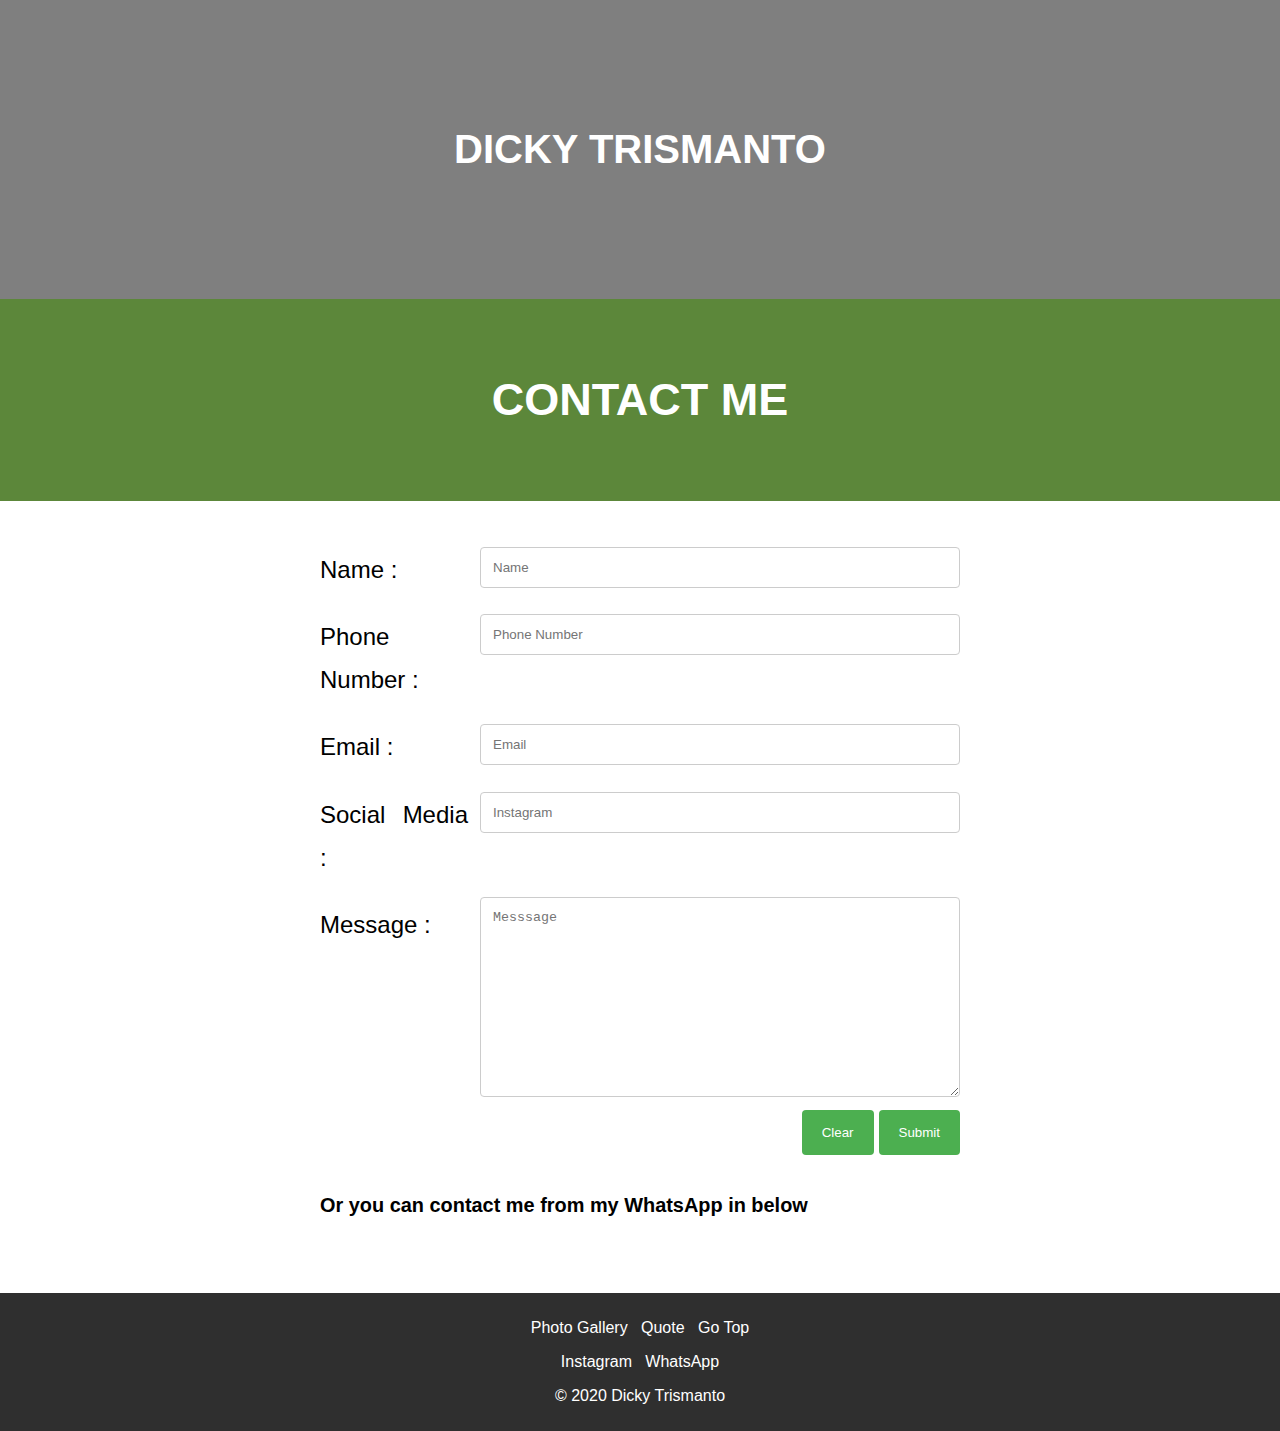
==== contact.html @ 22a929fa "CSW202 Assignment" ====
<!DOCTYPE HTML>

<head>
	<title>Contact Me</title>
	<meta charset="UTF-8">
	<meta name="viewport" content="width=device-width, initial-scale=1">
	<link rel="stylesheet" href="style.css">
	<script src="https://ajax.googleapis.com/ajax/libs/jquery/3.4.1/jquery.min.js"></script>	
</head>
<body>
	<div id="navigation-bar">
		<a href="index.html">Home</a>
		<a href="about.html">About Me</a>
		<a href="contact.html" class="active">Contact</a>
	</div>

	<div class="header">
		<h1>DICKY TRISMANTO</h1>
	</div>
	
	<div class="introduction">
		<h1>CONTACT ME</h1>
	</div>
	
	<div class="content-2">
		<form action="#" method="post">
			<div class="row">
			  <div class="col-25">
				<label for="name">Name :</label>
			  </div>
			  <div class="col-75">
				<input type="text" id="name" name="name" placeholder="Name">
			  </div>
			</div>
			<div class="row">
			  <div class="col-25">
				<label for="email">Phone Number :</label>
			  </div>
			  <div class="col-75">
				<input type="text" id="email" name="email" placeholder="Phone Number">
			  </div>
			</div>
			<div class="row">
			  <div class="col-25">
				<label for="email">Email :</label>
			  </div>
			  <div class="col-75">
				<input type="text" id="email" name="email" placeholder="Email">
			  </div>
			</div>
			<div class="row">
			  <div class="col-25">
				<label for="email">Social Media :</label>
			  </div>
			  <div class="col-75">
				<input type="text" id="email" name="email" placeholder="Instagram">
			  </div>
			</div>
			<div class="row">
			  <div class="col-25">
				<label for="message">Message :</label>
			  </div>
			  <div class="col-75">
				<textarea id="message" name="message" placeholder="Messsage" style="height:200px"></textarea>
			  </div>
			</div>
			<div class="row">
			  <button type="submit">Submit</button>
			  <button type="reset">Clear</button>
			</div>
			<div class="row">
			  <h5>Or you can contact me from my WhatsApp in below</h5>
			</div>
		</form>
	</div>
	
	
	<div class="footer">
		<p><a href="gallery.html">Photo Gallery</a>&nbsp;&nbsp;
		<a href="quote.html">Quote</a>&nbsp;&nbsp;
		<a href="#top" id="goToTop" title="Go to top of the page">Go Top</a></p>
		<a href="https://instagram.com/dickytrismanto" target="_blank">Instagram</a>&nbsp;&nbsp;
		<a href="https://wa.me/6285935130313" target="_blank">WhatsApp</a>
		<p>© 2020 Dicky Trismanto </p>
	</div>

	<script>
	// Javascript
	// When the user scrolls down 20px from the top of the document, slide down the navbar
	// When the user scrolls to the top of the page, slide up the navbar (50px out of the top view)
	window.onscroll = function() {scrollFunction()};

	function scrollFunction() {
	  if (document.body.scrollTop > 20 || document.documentElement.scrollTop > 20) {
		document.getElementById("navigation-bar").style.top = "0";
	  } else {
		document.getElementById("navigation-bar").style.top = "-50px";
	  }
	}
	</script>
	
	<script>
	// jQuery
	$("a[href='#top']").click(function() {
	$("html, body").animate({ scrollTop: 0 }, "slow");
	return false;
	});
	</script>
	
</body>
</html>
---- style.css ----
{
box-sizing: border-box;
}

html {
scroll-behavior: smooth;
}

body {
margin: 0;
font-family: 'Arial Light', Arial, sans-serif;
cursor: default;
}

hr {
border-top: 1px solid #eee;
}

a {
text-decoration: none;
}

.cursor {
cursor: pointer;
}

.text-title {
font-size: 45px;
}

.center-text {
text-align: center;
}

/* Header of the page */
.header {
background: linear-gradient(rgba(0, 0, 0, 0.5), rgba(0, 0, 0, 0.5)), url("2.jpg") center;
color: #fff;
text-align: center;
padding: 100px;
cursor: default;
}

/* Increase h1 font-size in header class */
.header h1 {
font-size: 40px;
}

/* Introduction */
.introduction {
background-color: #5c873a; /* Moss Green */
color: #ffffff;
padding-top: 45px;
padding-bottom: 45px;
text-align: center;
}

/* Introduction Image */
.introduction-img {
width: 315px;
height: 290px;
border-radius: 50%;
}

.introduction h1 {
font-size: 45px;
}

.introduction h3 {
font-size: 25px;
}

/* Content */
.content {
background-color: #474e5d;
color: #ffffff;
padding-top: 70px;
padding-bottom: 70px;
padding-left: 150px;
padding-right: 150px;
text-align: center;
}

.content-2 {
margin: auto;
padding: 35px;
width: 50%;
text-align: justify;
font-size: 24px;
line-height: 1.8;
}

.content-2 h3 {
text-align: center;
}

/* Navigation Bar */
#navigation-bar {
overflow: hidden;
background-color: #333;
top: -50px;
position: fixed;
width: 100%;
transition: top 0.5s;
}

/* Navigation link style */
#navigation-bar a {
float: left;
display: block;
color: #fff;
text-align: center;
padding: 14px 20px;
text-decoration: none;
letter-spacing: 5px;
}

/* When mouse hover to navigation bar link */
#navigation-bar a:hover {
background-color: #ddd;
color: #000;
transition: 0.5s;
}

/* When you in current page */
#navigation-bar a.active {
background-color: #4CAF50;
color: #fff;
}

/* The sticky class is added to the navbar with JS when it reaches its scroll position */
.stickyNavBar {
position: fixed;
top: 0;
width: 100%;
}

/* Add some top padding to the page content to prevent sudden quick movement (as the navigation bar gets a new position at the top of the page (position:fixed and top:0) */
.stickyNavBar + .main-menu {
padding-top: 60px;
}

/* Body of the page */
.wrapper {
display: flex;
flex-wrap: wrap;
}

/* Content or main menu */
.main-menu {
flex: 100%;
background-color: #fff;
padding: 16px;
text-align: center;
}

/* Slidebox */
#slide-text, #slide {
padding: 5px;
text-align: center;
border: 1px solid #4CAF50;
color: #000;
}

#slide-text {
background-color: #474e5d;
padding-top: 103px;
padding-bottom: 103px;
color: #fff;
display: none;
line-height: 2;
}

/* Footer */
.footer {
text-align: center;
background: #2f2f2f;
color: #fff;
padding: 10px;
cursor: default;
}

.footer a {
text-decoration: none;
color: #fff;
}

.footer a.active-2 {
color: #4CAF50;
}

/* Scroll to go top Top Page */

a#goToTop {
color: #fff;
text-decoration: none;
}

a#goToTop i {
color: #fff;
}

a#goToTop i:hover {
text-decoration:none;
}

/* FORM */
/* Style inputs, select elements and textareas */
input[type=text], select, textarea{
width: 100%;
padding: 12px;
border: 1px solid #ccc;
border-radius: 4px;
box-sizing: border-box;
resize: vertical;
}

/* Style the label to display next to the inputs */
label {
padding: 12px 12px 12px 0;
display: inline-block;
}

/* Style the submit button */
button[type=submit], button[type=reset] {
background-color: #4CAF50;
color: white;
padding: 15px 20px;
border: none;
border-radius: 4px;
cursor: pointer;
float: right;
margin-left: 5px;
}

/* Style the search field */
form.search-box input[type=text] {
padding: 10px;
font-size: 17px;
border: 1px solid grey;
float: left;
width: 78%;
background: #f1f1f1;
}

/* Style the submit button */
form.search-box button {
float: right;
width: 20%;
padding: 10px;
background: #2196F3;
color: white;
font-size: 17px;
border: 1px solid grey;
border-left: none; /* Prevent double borders */
cursor: pointer;
}

form.search-box button:hover {
background: #0b7dda;
}

/* Clear floats */
form.search-box::after {
content: "";
clear: both;
display: table;
}

/* Style the container */
.container {
border-radius: 5px;
background-color: #f2f2f2;
padding: 20px;
}

/* Floating column for labels: 25% width */
.col-25 {
float: left;
width: 25%;
}

/* Floating column for inputs: 75% width */
.col-75 {
float: left;
width: 75%;
margin-top: 6px;
}

/* Clear floats after the columns */
.row:after {
content: "";
display: table;
clear: both;
}

/* Table */
table {
width: 100%;
}

th, td {
padding: 15px;
}

td {
text-align: center;
}

table tr:nth-child(even) {
background-color: #eee;
}
table tr:nth-child(odd) {
background-color: #fff;
}
table th {
color: white;
background-color: black;
}

/* Table Image */
.table-img {
max-width: 200px;
height: auto;
margin: auto;
}

/* Responsive layout - when the screen is less than 600px wide, make the two columns stack on top of each other instead of next to each other */
@media screen and (max-width: 600px) {
.col-25, .col-75, button[type=submit], button[type=reset], table {
width: 100%;
margin-top: 5px;
}
}

/* Responsive layout for mobile phones */
@media screen and (max-width: 600px) {
.introduction, .introduction h3, .content-2, table {
width: 100%;
}
.introduction-img {
display: block;
margin-left: auto;
margin-right: auto;
width: 62%;
height: auto;
}
}

/* Responsive layout for tablet */
@media screen and (max-width: 768px) {
.introduction {
padding: 20px;
margin: auto;
}
.introduction, .introduction h3, .content-2, table {
width: 100%;
}
.introduction-img {
display: block;
margin-left: auto;
margin-right: auto;
width: 62%;
height: auto;
}
}

/* Responsive layout for iPad Pro */
@media screen and (max-width: 1024px) {
.introduction, .introduction h3, .content-2 {
width: 100%;
padding: 20px;
}

table {
width: 100%;
margin-left: -15px;
}

.introduction-img {
display: block;
margin-left: auto;
margin-right: auto;
width: 62%;
height: auto;
}
}
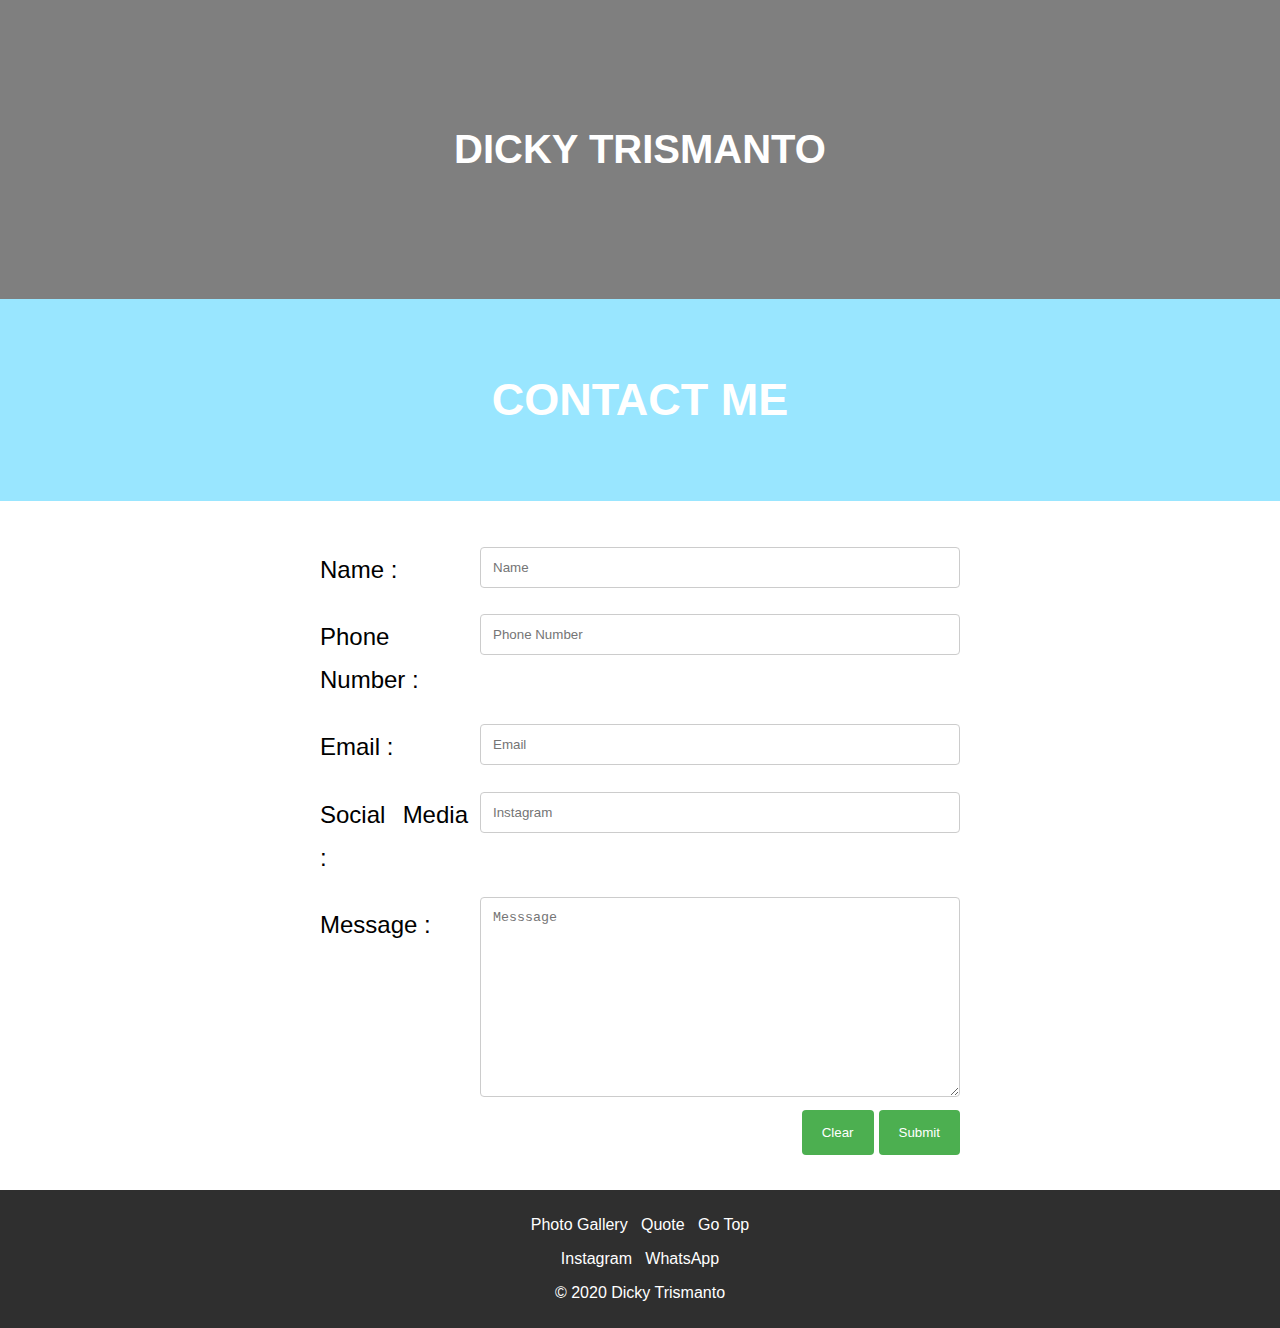
==== commit 2b03ee31: "CSW202 Assignment" ====
--- a/contact.html
+++ b/contact.html
@@ -68,9 +68,6 @@
 			  <button type="submit">Submit</button>
 			  <button type="reset">Clear</button>
 			</div>
-			<div class="row">
-			  <h5>Or you can contact me from my WhatsApp in below</h5>
-			</div>
 		</form>
 	</div>
 	
--- a/style.css
+++ b/style.css
@@ -48,7 +48,7 @@
 
 /* Introduction */
 .introduction {
-background-color: #5c873a; /* Moss Green */
+background-color: #99e6ff; /* Moss Green */
 color: #ffffff;
 padding-top: 45px;
 padding-bottom: 45px;
@@ -97,7 +97,7 @@
 /* Navigation Bar */
 #navigation-bar {
 overflow: hidden;
-background-color: #333;
+background-color: #290066;
 top: -50px;
 position: fixed;
 width: 100%;
@@ -117,14 +117,14 @@
 
 /* When mouse hover to navigation bar link */
 #navigation-bar a:hover {
-background-color: #ddd;
-color: #000;
+background-color: white;
+color: #fff;
 transition: 0.5s;
 }
 
 /* When you in current page */
 #navigation-bar a.active {
-background-color: #4CAF50;
+background-color: #007acc;
 color: #fff;
 }
 
